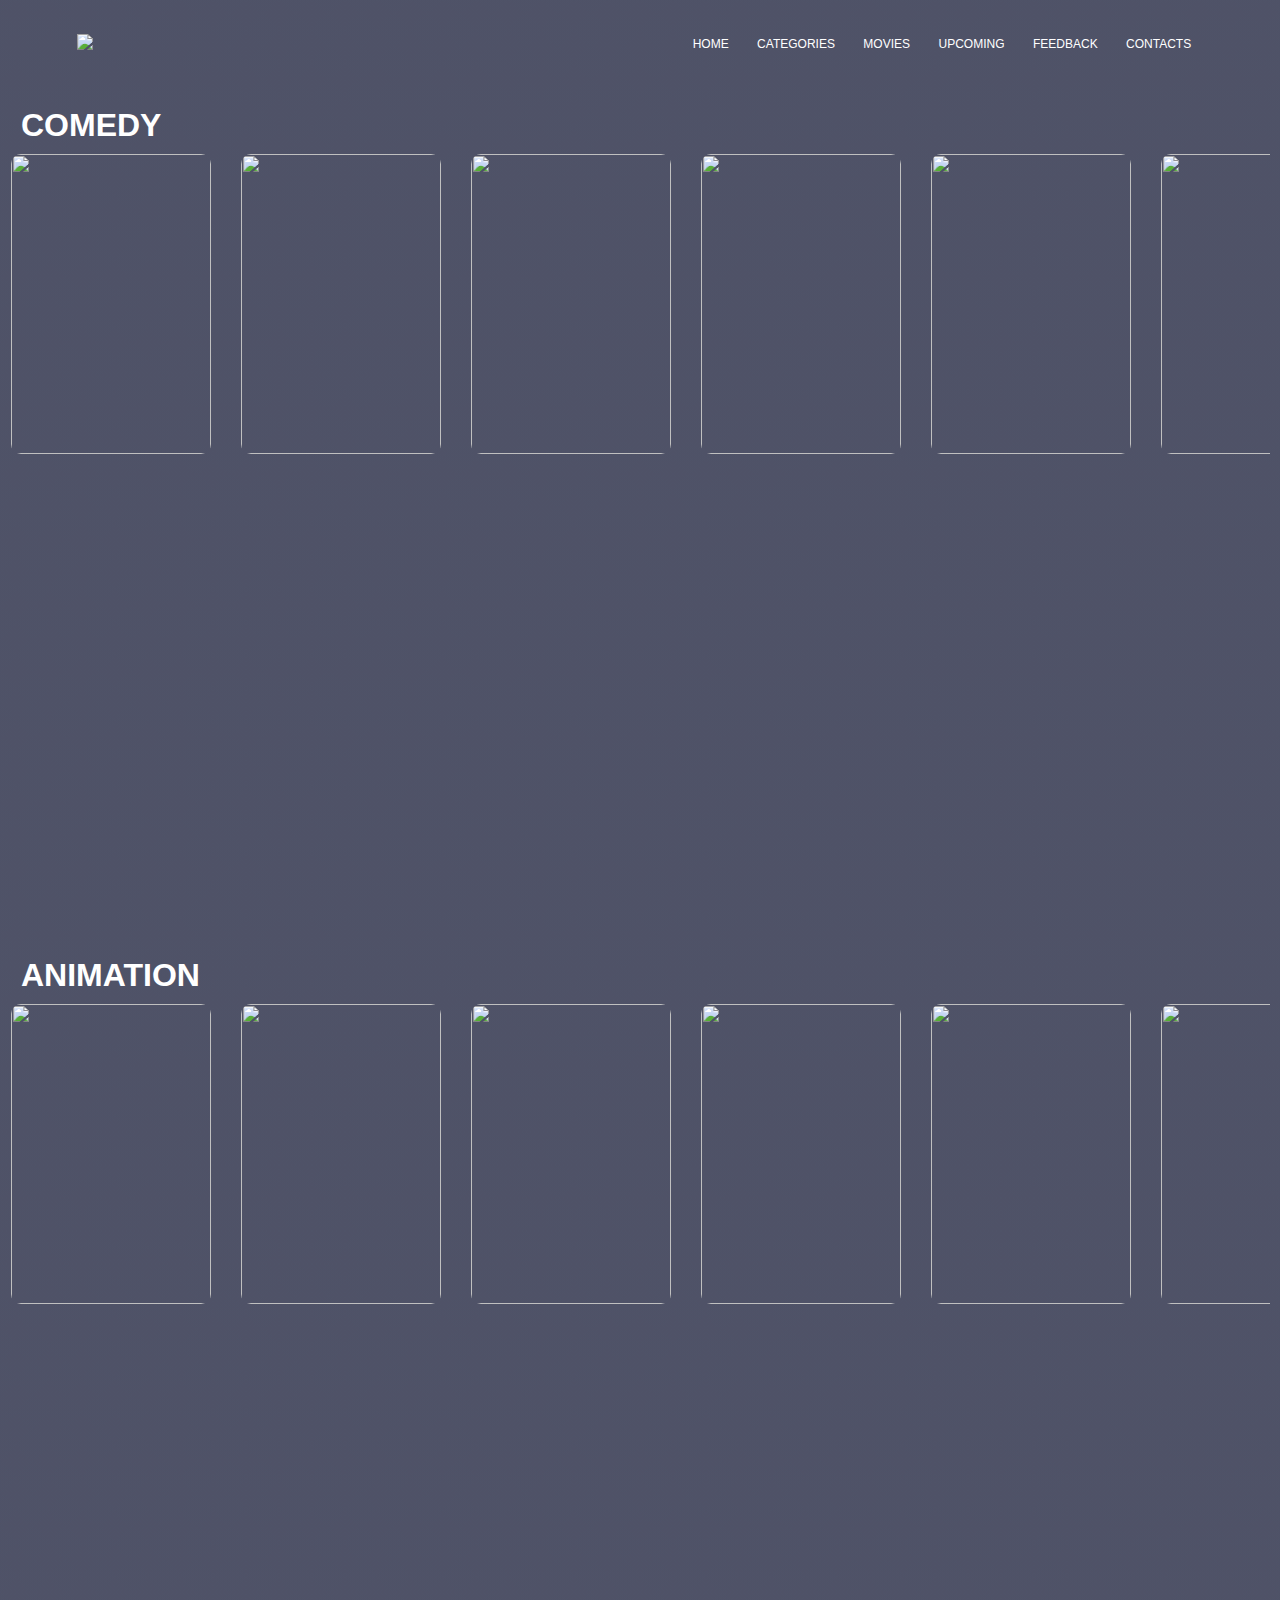
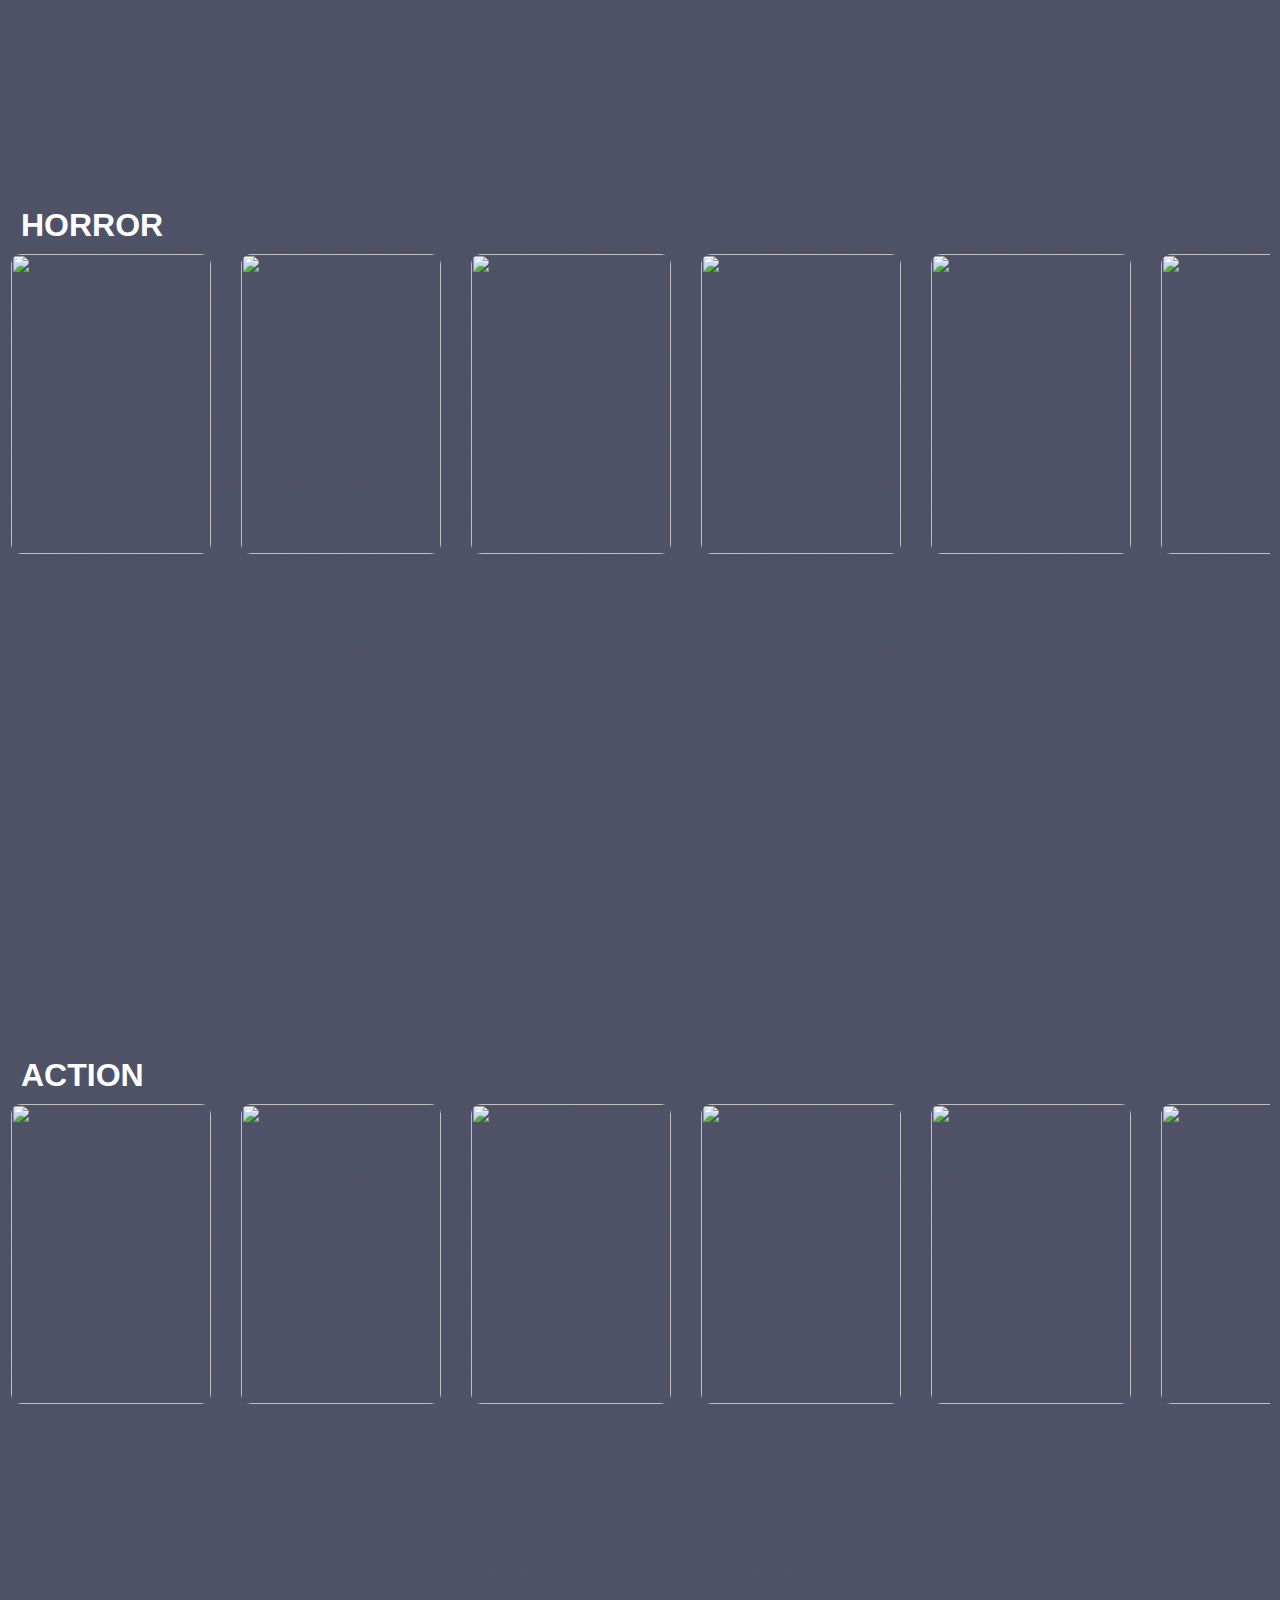
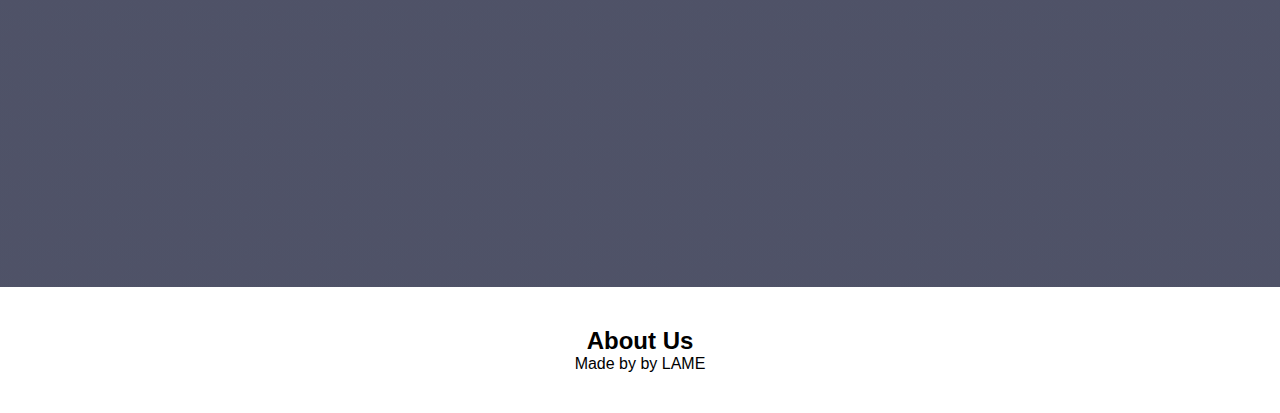
==== CATEGORIES.html @ 1b5d57d7 "Add files via upload" ====
<!DOCTYPE html>
<html lang="en">
<head>
<meta charset="utf-8">
<meta http-equiv="x-UA-Compatile" content="IE-edge">
<meta name="veiwport" content="width=device-width, intitial-scale=1">
<title>Scarlet Cinema</title>
<link rel="stylesheet" href="style.css">
<script src="https://kit.fontawesome.com/3d27c1ea98.js" crossorigin="anonymous"></script>
</head>
<body>
<section class="header">
<nav>
<a href="index.html"><img src="Images/logo.gif"><a/>
<div class="nav-links" id="navLi">

<ul>
<li><a href="Index.html">HOME</a></li>
<li><a href="CATEGORIES.html">CATEGORIES</a></li>
<li><a href="MOVIES.html">MOVIES</a></li>
<li><a href="UPCOMING.html">UPCOMING</a></li>
<li><a href="FEEDBACK.html">FEEDBACK</a></li>
<li><a href="CONTACTS.html">CONTACTS</a></li>
</ul>
</div>
</nav>
 <div class="container">
        <div class="content-container">
             <div class="movie-list-container">
                  <h1 class="movie-list-container">COMEDY</h1>
                  <div class="movie-list-wrapper">
                     <div class="movie-list">
                        <div class="movie-list-item">
                           <img class="movie-list-item-img" src="Images/com.jpg" alt"">
                           <span class="movie-list-item-title">Madhouse</span>
                           <p class="movie-list-item-desc">Mark and his wife move into their newly purchased home and are nearly broke.
                           Everything seems to be perfect, until Mark receives a mail from his cousins, who invite themselves over for a holiday.</p>

                        </div>
                 
                        <div class="movie-list-item">
                           <img class="movie-list-item-img" src="Images/com-1.jpg" alt"">
                           <span class="movie-list-item-title">Mr Bean</span>
                           <p class="movie-list-item-desc">Bean wins a holiday to France and sets out on his journey. However, when he unknowingly separates a father-son duo, he decides to reunite them.</p>
                        </div>

                        <div class="movie-list-item">
                           <img class="movie-list-item-img" src="Images/com-2.jpg" alt"">
                           <span class="movie-list-item-title">Once Upon A Time</span>
                           <p class="movie-list-item-desc">Rick, a washed-out actor, and Cliff, his stunt double, struggle to recapture fame and success in 1960s Los Angeles.
                           Meanwhile, living next door to Rick is Sharon Tate and her husband Roman Polanski.</p>
                        </div> 
                         
                        <div class="movie-list-item">
                           <img class="movie-list-item-img" src="Images/com-3.jpg" alt"">
                           <span class="movie-list-item-title">Dumb and Dumber</span>
                           <p class="movie-list-item-desc">Two good-hearted but incredibly stupid friends stumble upon a briefcase.
                           Unknown to them, it contains money that is intended for abductors with connections to the mob.</p>
                        </div>
                         
                        <div class="movie-list-item">
                           <img class="movie-list-item-img" src="Images/com-4.jpg" alt"">
                           <span class="movie-list-item-title">ACE</span>
                           <p class="movie-list-item-desc">Pet detective Ace Ventura comes out of retirement to investigate the disappearance of a rare white bat, the symbol of an African tribe.
                           Needless to say, when Ace gets involved, all hell breaks loose.</p>
                        </div>
                         
                        <div class="movie-list-item">
                           <img class="movie-list-item-img" src="Images/com-5.jpg" alt"">
                           <span class="movie-list-item-title">Bridesmaids</span>
                           <p class="movie-list-item-desc">Annie, a jobless chef, is asked by her best friend, Lillian, to be her maid of honour.
                           Issues evolve when she ruins the wedding events in a rage due to her conflicts with one of the bridesmaids.</p>
                         </div>
                         
                        <div class="movie-list-item">
                           <img class="movie-list-item-img" src="Images/com-6.jpg" alt"">
                           <span class="movie-list-item-title">Geek</span>
                           <p class="movie-list-item-desc">A popular high school diva reluctantly allows a film geek to document her life for his film on high school popularity
                           . But when her boyfriend dumps her, her social status shudders to a halt.</p>
                         </div>
                         
                        <div class="movie-list-item">
                           <img class="movie-list-item-img" src="Images/com-7.jpg" alt"">
                           <span class="movie-list-item-title">Little Man</span>
                           <p class="movie-list-item-desc">Darryl and Vanessa adopt a dwarf, Calvin, when he is found at their doorstep.
                           Little do they know that Calvin is actually a thief who has stolen a diamond and has hidden it in Vanessa's bag.</p>
                        </div>
                     </div>
                     <i class="fa-solid fa-angle-right arrow"></i>
                  </div>
             </div>
        </div>
     </div>
      <div class="container">
        <div class="content-container">
             <div class="movie-list-container">
                  <h1 class="movie-list-container">ANIMATION</h1>
                  <div class="movie-list-wrapper">
                     <div class="movie-list">
                        <div class="movie-list-item">
                           <img class="movie-list-item-img" src="Images/anim.jpg" alt"">
                           <span class="movie-list-item-title">Clifford</span>
                           <p class="movie-list-item-desc">When Emily Elizabeth meets a magical animal rescuer who gives her a little red puppy,
                           she never anticipated waking up to find a giant, 10-foot hound in her small New York City apartment</p>

                        </div>
                         
                        <div class="movie-list-item">
                           <img class="movie-list-item-img" src="Images/anim-1.jpg" alt"">
                           <span class="movie-list-item-title">SONIC 2</span>
                           <p class="movie-list-item-desc">Dr. Robotnik returns with a new partner,
                           Knuckles, in search of a mystical emerald that has the power to destroy civilizations.
                           Sonic teams up with Tails, and together they embark on a journey to find the emerald before it falls into the wrong hands</p>
                        </div>

                        <div class="movie-list-item">
                           <img class="movie-list-item-img" src="Images/anim-2.jpg" alt"">
                           <span class="movie-list-item-title">Rumble</span>
                           <p class="movie-list-item-desc">In a world where monsters are tame and monster wrestling is a popular sport, Winnie seeks to follow in her
                           father's footsteps as a manager by turning an inexperienced monster into a contender.</p>
                        </div> 
                         
                        <div class="movie-list-item">
                           <img class="movie-list-item-img" src="Images/anim-3.jpg" alt"">
                           <span class="movie-list-item-title">The Bad Guys</span>
                           <p class="movie-list-item-desc">After a lifetime of legendary heists, notorious criminals Mr.Wolf, Mr.Snake, Mr.Piranha, Mr.Shark and Ms.Tarantula are finally caught.
                           To avoid a prison sentence, the animal outlaws must pull off their most challenging con yet</p>
                        </div>
                         
                        <div class="movie-list-item">
                           <img class="movie-list-item-img" src="Images/anim-4.jpg" alt"">
                           <span class="movie-list-item-title">Rumble</span>
                           <p class="movie-list-item-desc">In a world where monsters are tame and monster wrestling is a popular sport, Winnie seeks to follow in her
                           father's footsteps as a manager by turning an inexperienced monster into a contender.</p>
                        </div>
                         
                        <div class="movie-list-item">
                           <img class="movie-list-item-img" src="Images/anim-5.jpg" alt"">
                           <span class="movie-list-item-title">The bad Guys</span>
                           <p class="movie-list-item-desc">After a lifetime of legendary heists, notorious criminals Mr. Wolf, Mr. Snake, Mr. Piranha, Mr. Shark and Ms. Tarantula are finally caught.
                           To avoid a prison sentence, the animal outlaws must pull off their most challenging con yet -- becoming model citizens</p>
                         </div>
                         
                        <div class="movie-list-item">
                           <img class="movie-list-item-img" src="Images/anim-6.jpg" alt"">
                           <span class="movie-list-item-title">her</span>
                           <p class="movie-list-item-desc">Movie dscription bruh e yone e kwala dilo tse baya</p>
                         </div>
                         
                        <div class="movie-list-item">
                           <img class="movie-list-item-img" src="Images/anim-7.jpg" alt"">
                           <span class="movie-list-item-title">her</span>
                           <p class="movie-list-item-desc">Movie dscription bruh e yone e kwala dilo tse baya</p>
                        </div>
                     </div>
                     <i class="fa-solid fa-angle-right arrow"></i>
                  </div>
             </div>
        </div>
     </div>
      <div class="container">
        <div class="content-container">
             <div class="movie-list-container">
                  <h1 class="movie-list-container">HORROR</h1>
                  <div class="movie-list-wrapper">
                     <div class="movie-list">
                        <div class="movie-list-item">
                           <img class="movie-list-item-img" src="Images/horr.jpg" alt"">
                           <span class="movie-list-item-title">The Conjuring</span>
                           <p class="movie-list-item-desc">Peggy, a single mother of four children,
                           seeks the help of occult investigators Ed and Lorraine Warren when she and her children witness strange, paranormal events in their house.</p>

                        </div>
                         
                        <div class="movie-list-item">
                           <img class="movie-list-item-img" src="Images/horr-1.jpg" alt"">
                           <span class="movie-list-item-title">IT</span>
                           <p class="movie-list-item-desc">After 27 years, the Losers Club receive a call from their friend Mike Hanlon that Pennywise is back.
                           They decide to honour their promise and return to their old town to end the evil clown for good.</p>
                        </div>

                        <div class="movie-list-item">
                           <img class="movie-list-item-img" src="Images/horr-2.jpg" alt"">
                           <span class="movie-list-item-title">The Shining</span>
                           <p class="movie-list-item-desc">Jack and his family move into an isolated hotel with a violent past.
                           Living in isolation, Jack begins to lose his sanity, which affects his family members.</p>
                        </div> 
                         
                        <div class="movie-list-item">
                           <img class="movie-list-item-img" src="Images/horr-3.jpg" alt"">
                           <span class="movie-list-item-title">Holloween</span>
                           <p class="movie-list-item-desc">on October 30, 1978, while being transferred for a court date, a 21-year-old Michael Myers steals a car and escapes Smith's Grove.
                           He returns to his quiet hometown of Haddonfield, Illinois, where he looks for his next victims.</p>
                        </div>
                         
                        <div class="movie-list-item">
                           <img class="movie-list-item-img" src="Images/horr-4.jpg" alt"">
                           <span class="movie-list-item-title">Poltergeist</span>
                           <p class="movie-list-item-desc">A dream home becomes the house from hell as evil spirits rise up to possess the soul of an innocent child.</p>
                        </div>
                         
                        <div class="movie-list-item">
                           <img class="movie-list-item-img" src="Images/horr-5.jpg" alt"">
                           <span class="movie-list-item-title">SCREAM</span>
                           <p class="movie-list-item-desc">Twenty-five years after a streak of brutal murders shocked the quiet town of Woodsboro, Calif.,
                           a new killer dons the Ghostface mask and begins targeting a group of teenagers to resurrect secrets from the town's deadly past.</p>
                         </div>
                         
                        <div class="movie-list-item">
                           <img class="movie-list-item-img" src="Images/horr-6.jpg" alt"">
                           <span class="movie-list-item-title">Friday 13</span>
                           <p class="movie-list-item-desc">A group of counsellors are brutally killed one by one at a summer camp held at the Camp Crystal Lake,
                           when the entrepreneur Steve Christie reopens the site, which was shut for years.</p>
                         </div>
                         
                        <div class="movie-list-item">
                           <img class="movie-list-item-img" src="Images/horr-7.jpg" alt"">
                           <span class="movie-list-item-title">Texas Chainsaw</span>
                           <p class="movie-list-item-desc">Influencers looking to breathe new life into a Texas ghost town encounter Leatherface, the legendary killer who wears a mask of human skin.</p>
                        </div>
                     </div>
                     <i class="fa-solid fa-angle-right arrow"></i>
                  </div>
             </div>
        </div>
     </div>
      <div class="container">
        <div class="content-container">
             <div class="movie-list-container">
                  <h1 class="movie-list-container">ACTION</h1>
                  <div class="movie-list-wrapper">
                     <div class="movie-list">
                        <div class="movie-list-item">
                           <img class="movie-list-item-img" src="Images/act-1.jpg" alt"">
                           <span class="movie-list-item-title">Black Panther</span>
                           <p class="movie-list-item-desc">After his father's death, T'Challa returns home to Wakanda to inherit his throne. However, a powerful enemy related to his family threatens to attack his nation.</p>

                        </div>
                         
                        <div class="movie-list-item">
                           <img class="movie-list-item-img" src="Images/act-2.jpg" alt"">
                           <span class="movie-list-item-title">Fantastic Beasts</span>
                           <p class="movie-list-item-desc">Professor Albus Dumbledore teams up with magizoologist Newt Scamander to lead an intrepid
                           team of wizards and witches. They soon encounter an array of old and new beasts as they 
                           clash with Grindelwald's growing legion of followers</p>
                        </div>

                        <div class="movie-list-item">
                           <img class="movie-list-item-img" src="Images/act.jpg" alt"">
                           <span class="movie-list-item-title">Mocking Games</span>
                           <p class="movie-list-item-desc">After putting a permanent end to the games,Katniss,Gale and Beeteejoin forces to save Peeta and a nation that she has inspired by her courage.</p>
                        </div> 
                         
                        <div class="movie-list-item">
                           <img class="movie-list-item-img" src="Images/act-3.jpg" alt"">
                           <span class="movie-list-item-title">MI:Fallout</span>
                           <p class="movie-list-item-desc">A group of terrorists plans to detonate three plutonium cores for a simultaneous
                           nuclear attack on different cities. Ethan Hunt, along with his IMF team, sets out to stop the carnage.</p>
                        </div>
                         
                        <div class="movie-list-item">
                           <img class="movie-list-item-img" src="Images/act-6.jpg" alt"">
                           <span class="movie-list-item-title">Godzilla</span>
                           <p class="movie-list-item-desc">A legendary monster named King Ghidorah awakens Rodan, as well as other titans, to destroy the world.
                           To defeat them, the crypto-zoological organisation Monarch must rely on the almighty Godzilla</p>
                        </div>
                         
                        <div class="movie-list-item">
                           <img class="movie-list-item-img" src="Images/act-8.jpg" alt"">
                           <span class="movie-list-item-title">Operation Fortune</span>
                           <p class="movie-list-item-desc">Reluctantly teamed up with some of the world's best operatives,
                           Fortune and his crew recruit Hollywood's biggest movie star,
                           Danny Francesco, to help them on their globe-trotting mission to save the world.</p>
                         </div>
                         
                        <div class="movie-list-item">
                           <img class="movie-list-item-img" src="Images/act-9.jpg" alt"">
                           <span class="movie-list-item-title">Rambo</span>
                           <p class="movie-list-item-desc">John Rambo's peaceful life is interrupted when Gabriela, his friend's granddaughter, disappears in Mexico.
                           He decides to free her from the clutches of local cartels, starting a cycle of revenge.</p>
                         </div>
                         
                        <div class="movie-list-item">
                           <img class="movie-list-item-img" src="Images/act-5.jpg" alt"">
                           <span class="movie-list-item-title">CRANK</span>
                           <p class="movie-list-item-desc">Chev, an assassin-for-hire, is injected with a serum 
                           that requires him to always keep his adrenaline levels high in order to survive.</p>
                        </div>
                     </div>
                     <i class="fa-solid fa-angle-right arrow"></i>
                  </div>
             </div>
        </div>
     </div>
</section>
<script src="Script2.js"></script>

<!------footer------>

<section class="footer">
<h2>About Us</h2>
<div class="icons">
<i class="fa-brands fa-facebook"></i>
<i class="fa-brands fa-instagram"></i>
<i class="fa-brands fa-twitter"></i>
<i class="fa-brands fa-linkedin"></i>
</div>

<p>Made by <i class="fa-thin fa-heart"></i> by LAME</P>

</section>

</body>
</html>
---- style.css ----
﻿*{
	margin: 0;
	padding: 0;
	font-family: 'Ubuntu', sans-serif;
}
.header{
	min-height: 100vh;
	width: 100%;
	background-image: linear-gradient(rgba(4,9,39,0.7),rgba(4,9,39,0.7)),url(Images/Backgound.jpg);
	background-position: center;
	background-size: cover;
	position: relative;
}
nav{
	display: flex;
	padding: 2% 6%;
	justify- content: space-between;
	align-items: center;
}
nav img{
	width: 150px
}
.nav-links{
	flex: 1;
	text-align: right;
}
.nav-links ul li{
	list-style: none;
	display: inline-block;
	padding: 8px 12px;
	position: relative;
}
.nav-links ul li a{
	color: #fff;
	text-decoration: none;
	font-size: 12px;
}
.nav-links ul li::after{
	content: "";
	width: 0%;
	height: 2px;
	background: #f44336;
	display: block;
	margin: auto;
	transition: 0.5s;
}
.nav-links ul li:hover::after{
	width:100%;
}
.text-box{
	width: 90%;
	color: #fff;
	position: absolute;
	top: 50%;
	left: 50%;
	transform: translate(-50%,-50%);
	text-align: center;
}
.text-box h1{
	font-size: 62px;
}
.text-box p{
	margin: 10px 0 40px;
	font-size: 14px;
	color: #fff;
}
.hero-btn{
	display: inline-blocks;
	text-decoration: none;
	color: #fff;
	border: 1px solid #fff;
	padding: 12px 34px;
	font-size: 13px;
	background: transparent;
	position: relative;
	cursor: pointer;
}
.hero-btn:hover{
	border: 1px solid #f44336;
	background: #f44336;
	transition: 1s;
}
@media(max-width: 700px){
	.text-box h1{
	font-size: 20px;
	}
	.nav-links ul li{
		display:block;
	}
	.nav-links{
		position:absolute;
		background: #f44336;
		width:200px;
		top: 0;
		right: 0;
		text-align: left
		z-index: 2;
		transition: 1s;
	}
}
.container{
	min-height: calc(100vh - 50px);
	color: #fff;
}
.content-container{
	margin-left: 1px;
}
.movie-list-container{
	padding: 10px;
}
.movie-list-wrapper{
	position: relative;
	overflow: hidden;
}
.movie-list{
	display: flex;
	align-items: centre;
	height: 300px;
	transform: translateX(0);
	transition: all 1s ease-in-out;
}
.movie-list-item{
	margin-right: 30px;
	position:relative;
}
.movie-list-item:hover .movie-list-item-img{
	transform: scale(1.2);
	margin: 0 30px;
	opacity: 0.8;
}
.movie-list-item:hover .movie-list-item-title,
.movie-list-item:hover .movie-list-item-desc{
	opacity: 1;
}
.movie-list-item-img{
	width: 200px;
	height: 300px;
	object-fit: cover;
	transition: all 1s ease-in-out;
	border-radius: 10px;
}
.movie-list-item-title{
	padding: 0 10px;
	font-size: 30px;
	font-weight: bold;
	position: absolute;
	top: 10%;
	left: 30px;
	width: 200px;
	opacity:0;
	transition: 1s all ease-in-out;
}
.movie-list-item-desc{
	background-color: #333;
	padding: 10px;
	font-size: 14px;
	position: absolute;
	top: 30%;
	left: 30px;
	width: 150px;
	opacity:0;
	transition: 1s all ease-in-out;
}
.arrow{
	font-size: 120px;
	position: absolute;
	top: 30px;
	right: 0;
	color: lightgray;
	opacity: 0.5;
}



/*-------footer-------*/

.footer{
	width: 100%;
	text-align: center;
	padding: 40px 0;
}

.footer h1{
	margin-bottom: 30px;
	margin-top: 25;
	font-weight: 700;
}

.icons .fa{
	color: #f44336;
	margin: 0 13px;
	cursor: pointer;
	padding: 19px 0;

}

.fa-heart{
	color: #f44336;
}
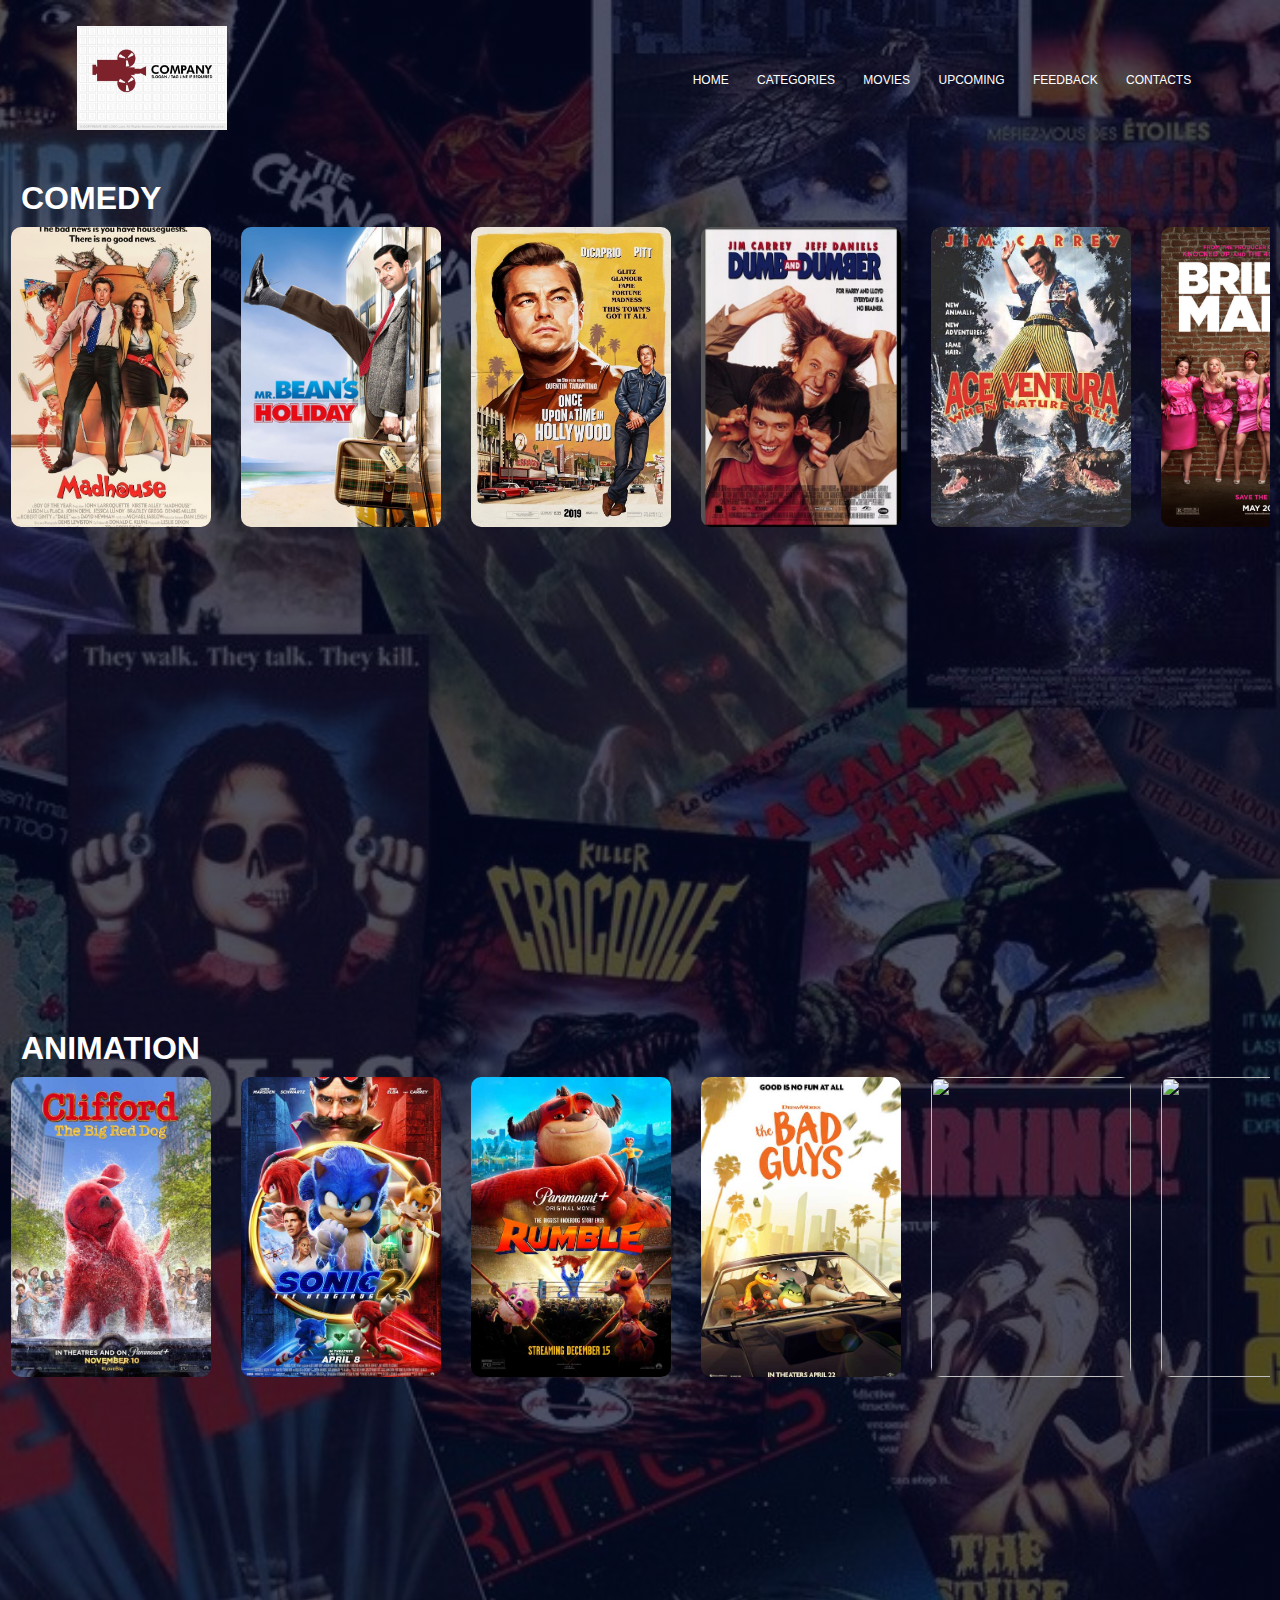
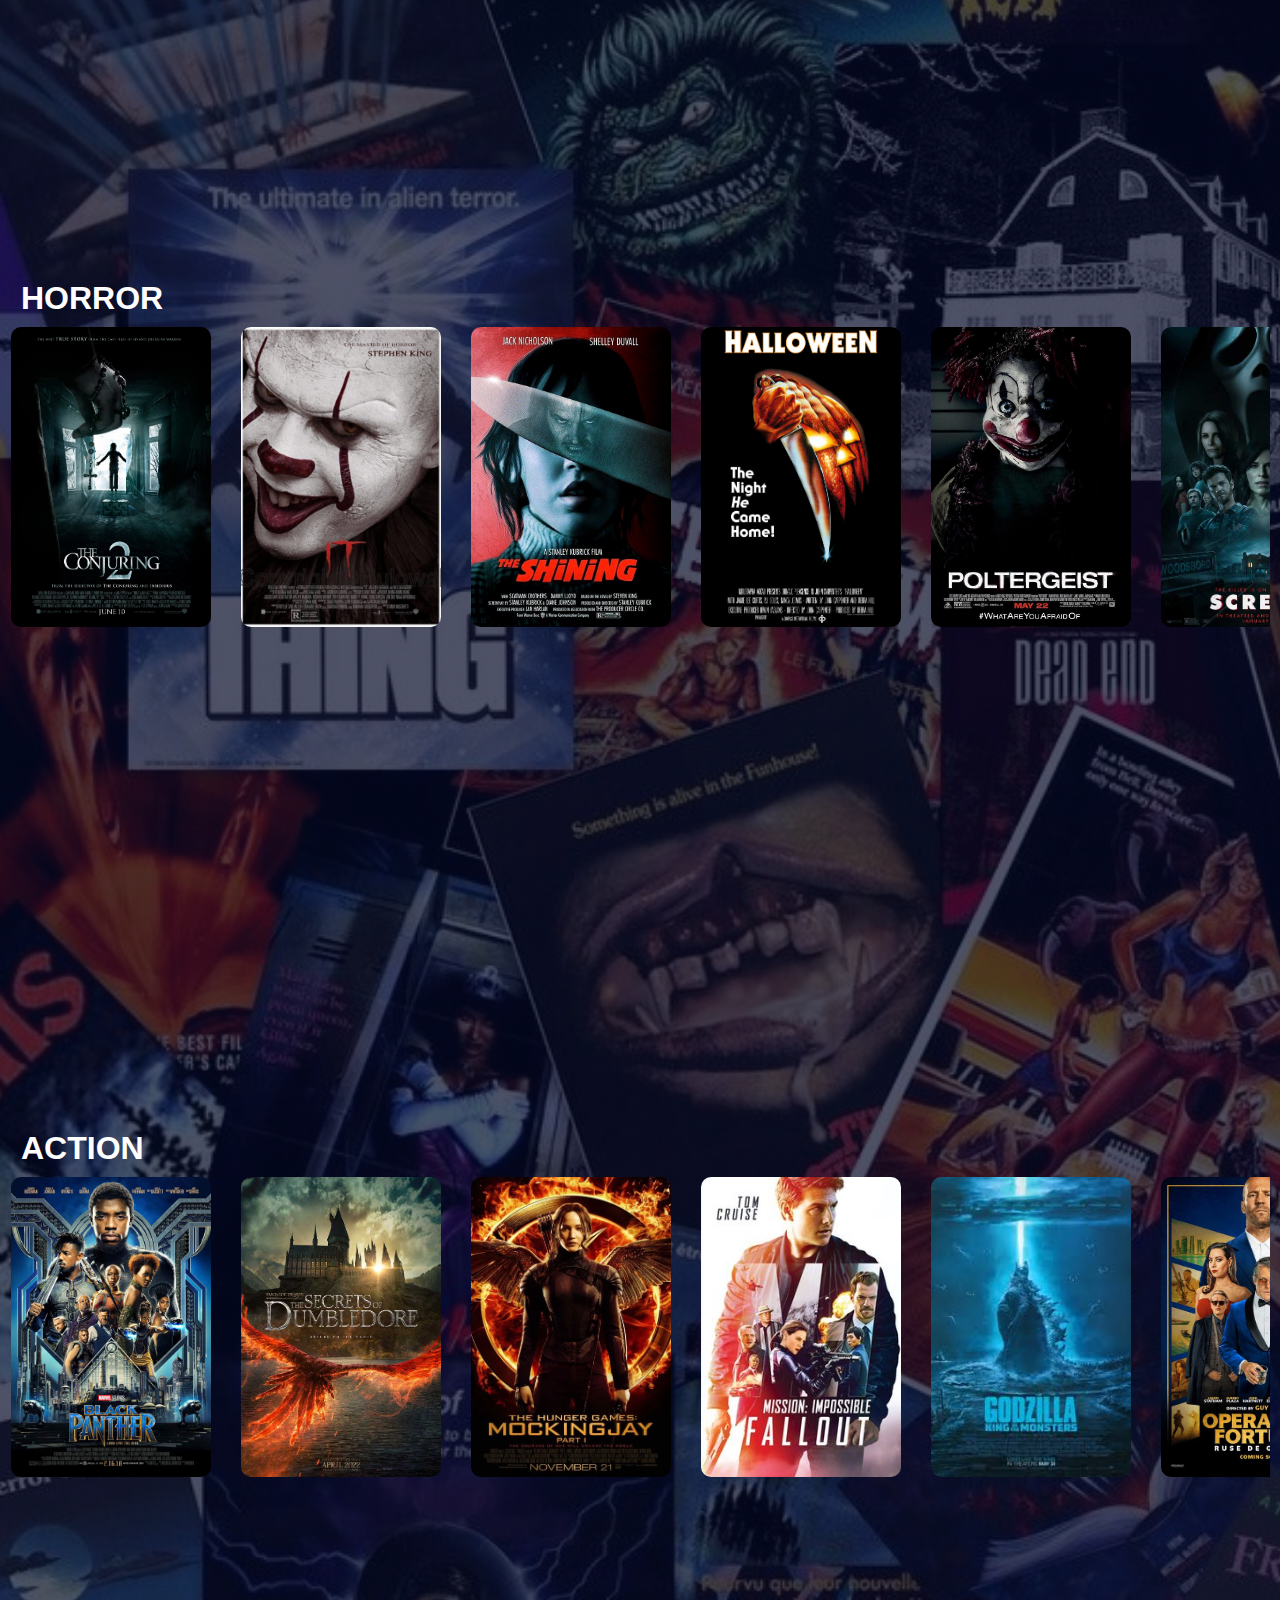
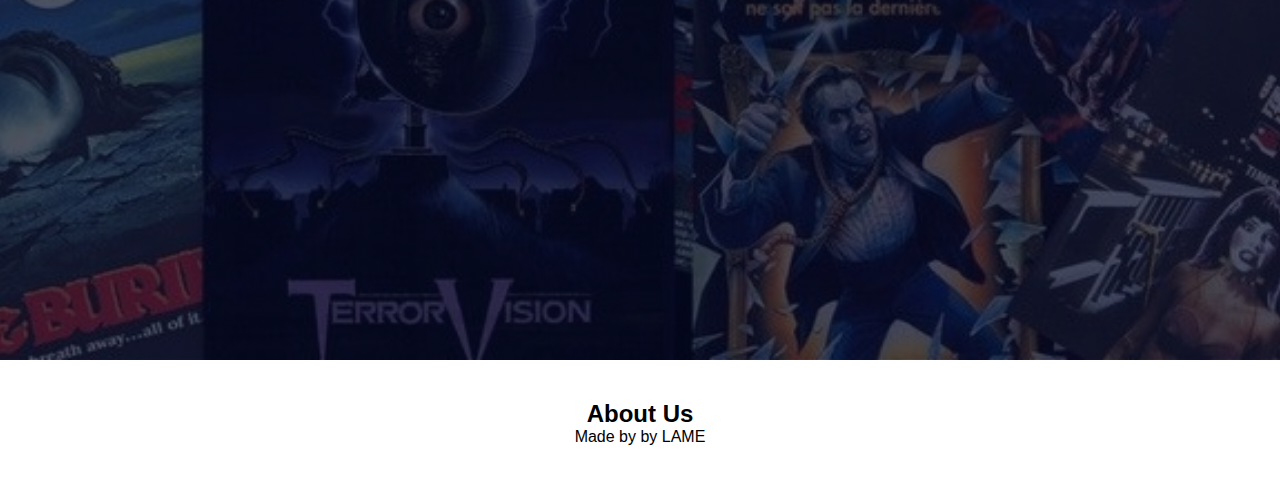
==== commit 9ba41e5e: "Update CATEGORIES.html" ====
--- a/CATEGORIES.html
+++ b/CATEGORIES.html
@@ -15,7 +15,7 @@
 <div class="nav-links" id="navLi">
 
 <ul>
-<li><a href="Index.html">HOME</a></li>
+<li><a href="index.html">HOME</a></li>
 <li><a href="CATEGORIES.html">CATEGORIES</a></li>
 <li><a href="MOVIES.html">MOVIES</a></li>
 <li><a href="UPCOMING.html">UPCOMING</a></li>
@@ -311,4 +311,4 @@
 </section>
 
 </body>
-</html>+</html>
